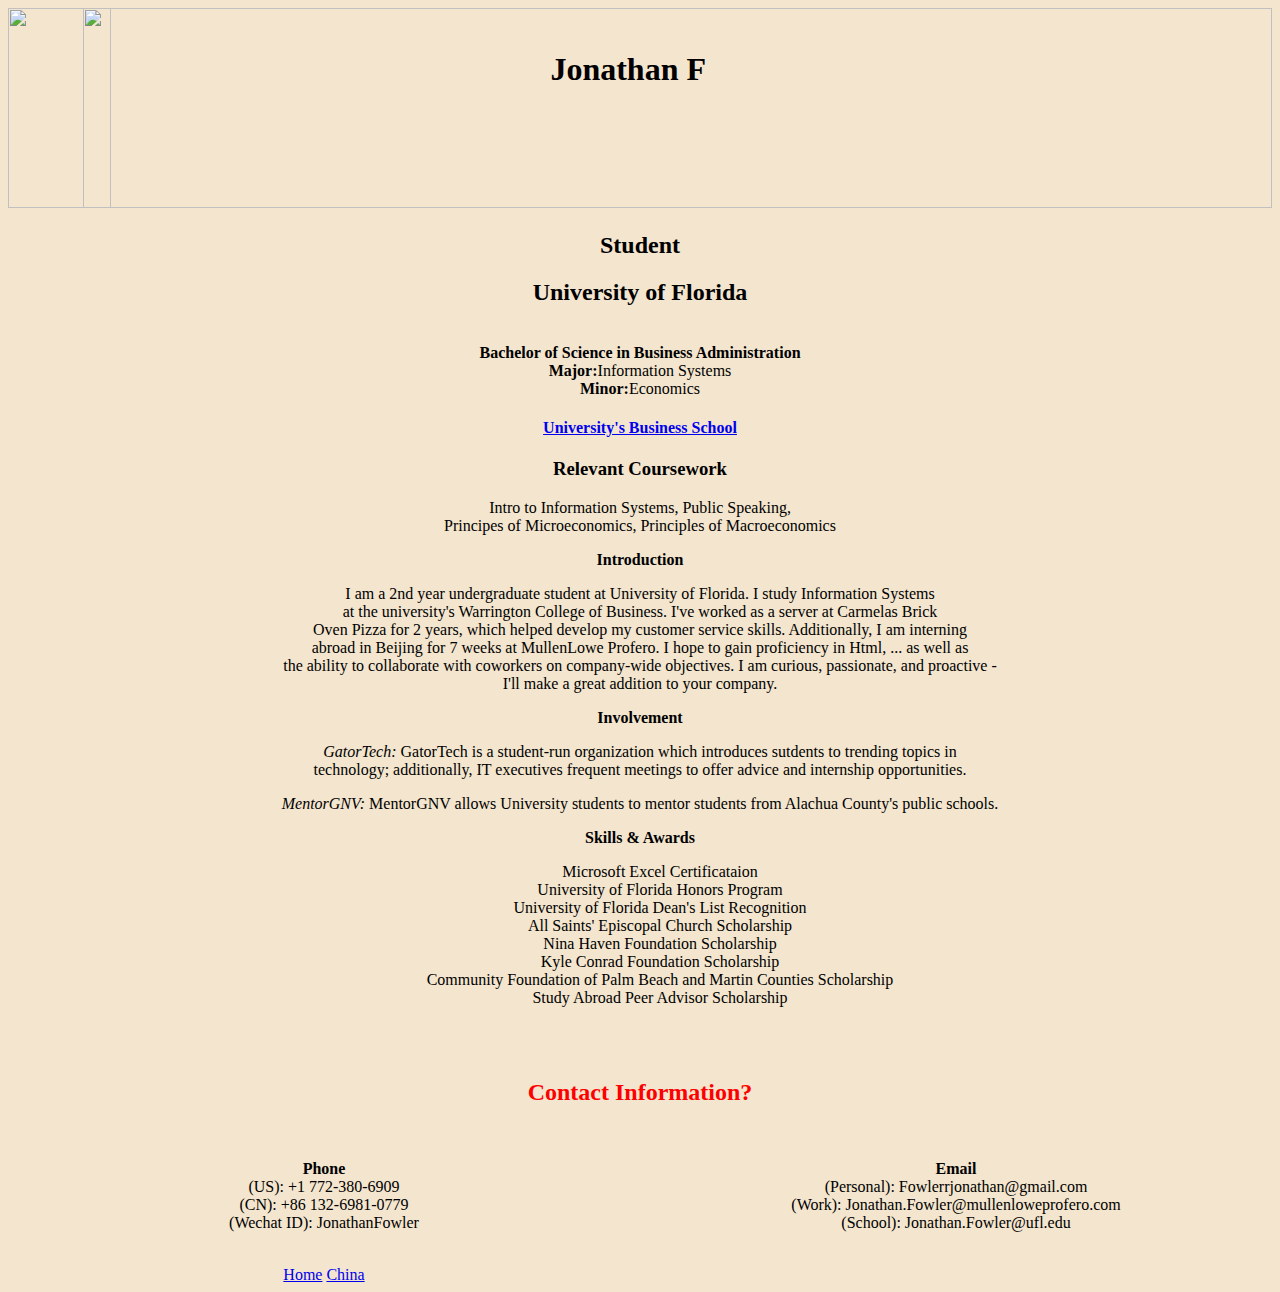
==== AtomProject1/Index.html @ cb8489a9 "changed introbackground" ====
<!DOCTYPE html>
<html>
<head>

<title>Jonathan Fowler</title>
<link type="text/css" rel="stylesheet" href="./main.css"

</head>
<body>

  <div class="main_img">
    <img id="wall" src="../AtomProject1/images/Sunrise.jpg">
  </div>

  <div>
    <img class="secondary_img" src="https://media.licdn.com/dms/image/C5603AQHwuJkNhJg6EQ/profile-displayphoto-shrink_200_200/0?e=1533772800&v=beta&t=RNCuKNlYmyp1EF8BEY6ilYtJXQiC7CIJ5NNOiWRqv4c">

  </div>

             <h1 class="name">Jonathan F</h1>
             <h2> Student </h2>

     <div>
            <h2> University of Florida</h2> <br>
            <strong>Bachelor of Science in Business Administration </strong> <br>
            <strong>Major:</strong>Information Systems </br>
            <strong>Minor:</strong>Economics
              <a href="https://warrington.ufl.edu/" target="_blank"> <h4>University's Business School</h4> </a>


         <h3>Relevant Coursework</h3>
            <p>Intro to Information Systems, Public Speaking, <br> Principes of Microeconomics, Principles of Macroeconomics </p>

      </div>

      <div>
                <p> <strong> Introduction </strong> </p>
                  <p> I am a 2nd year undergraduate student at University of Florida. I study Information Systems <br>
                    at the university's Warrington College of Business. I've worked as a server at Carmelas Brick <br>
                    Oven Pizza for 2 years, which helped develop my customer service skills. Additionally, I am interning <br>
                    abroad in Beijing for 7 weeks at MullenLowe Profero. I hope to gain proficiency in Html, ... as well as <br>
                    the ability to collaborate with coworkers on company-wide objectives. I am curious, passionate, and proactive - <br>
                    I'll make a great addition to your company.
                  </p>
      </div>

      <div>
                <p><strong>Involvement</strong></p>

                <p> <em>GatorTech:</em> GatorTech is a student-run organization which introduces sutdents to trending topics in <br>
                             technology; additionally, IT executives frequent meetings to offer advice and internship opportunities. </p>
                <p> <em>MentorGNV:</em> MentorGNV allows University students to mentor students from Alachua County's public schools.</p>
      </div>

      <div id="skills">
                 <p> <strong> Skills & Awards </strong>
                   <ul id="awards">
                    <li>Microsoft Excel Certificataion</li>
                    <li>University of Florida Honors Program</li>
                    <li>University of Florida Dean's List Recognition</li>
                    <li>All Saints' Episcopal Church Scholarship</li>
                    <li>Nina Haven Foundation Scholarship</li>
                    <li>Kyle Conrad Foundation Scholarship</li>
                    <li>Community Foundation of Palm Beach and Martin Counties Scholarship</li>
                    <li>Study Abroad Peer Advisor Scholarship</li>
                  </ul>

                </p> <br><br>
      </div>

      <div>
      <div id="contact">
                 <h2> Contact Information? </h2> <br>
      </div>



                   <p class="mobile"> <strong> Phone </strong> <br>
                    (US): +1 772-380-6909 <br>
                    (CN): +86 132-6981-0779 <br>
                    (Wechat ID): JonathanFowler <br> <br></p>


                    <p class="email"> <strong> Email </strong> <br>
                    (Personal): Fowlerrjonathan@gmail.com <br>
                    (Work): Jonathan.Fowler@mullenloweprofero.com <br>
                    (School): Jonathan.Fowler@ufl.edu <br> <br> <br></p>

      </div>

<div>
<a href="Index.html">Home</a>
<a href="../project2/Index2.html">China</a>
</div>
</body>
</html>

<!-- Call me crazy, but I think I'm having fun w this -->
---- AtomProject1/main.css ----
body{
background-color:#f3e5ce;
text-align:center;
}

.name{
  position:absolute;
    top: 30px;
    left: 43%;
}

#skills{
  ul.a {

  }
}


#intro{
  background-color:yellow;
}

.secondary_img {
    position: absolute;
    top: 8px;
    left: 1px;
    width: 15%;
    height: 200px;
}


#wall {
      width: 100%;
      height:200px;
      position:relative;
  }

  #awards{
    list-style-type:none;
  }

  #contact{
    color:red;
  }

.mobile{
    float:left;
    width:50%;
    display:inline-block;
}

.email{
    float:right;
    width:50%;
    display:inline-block;
}
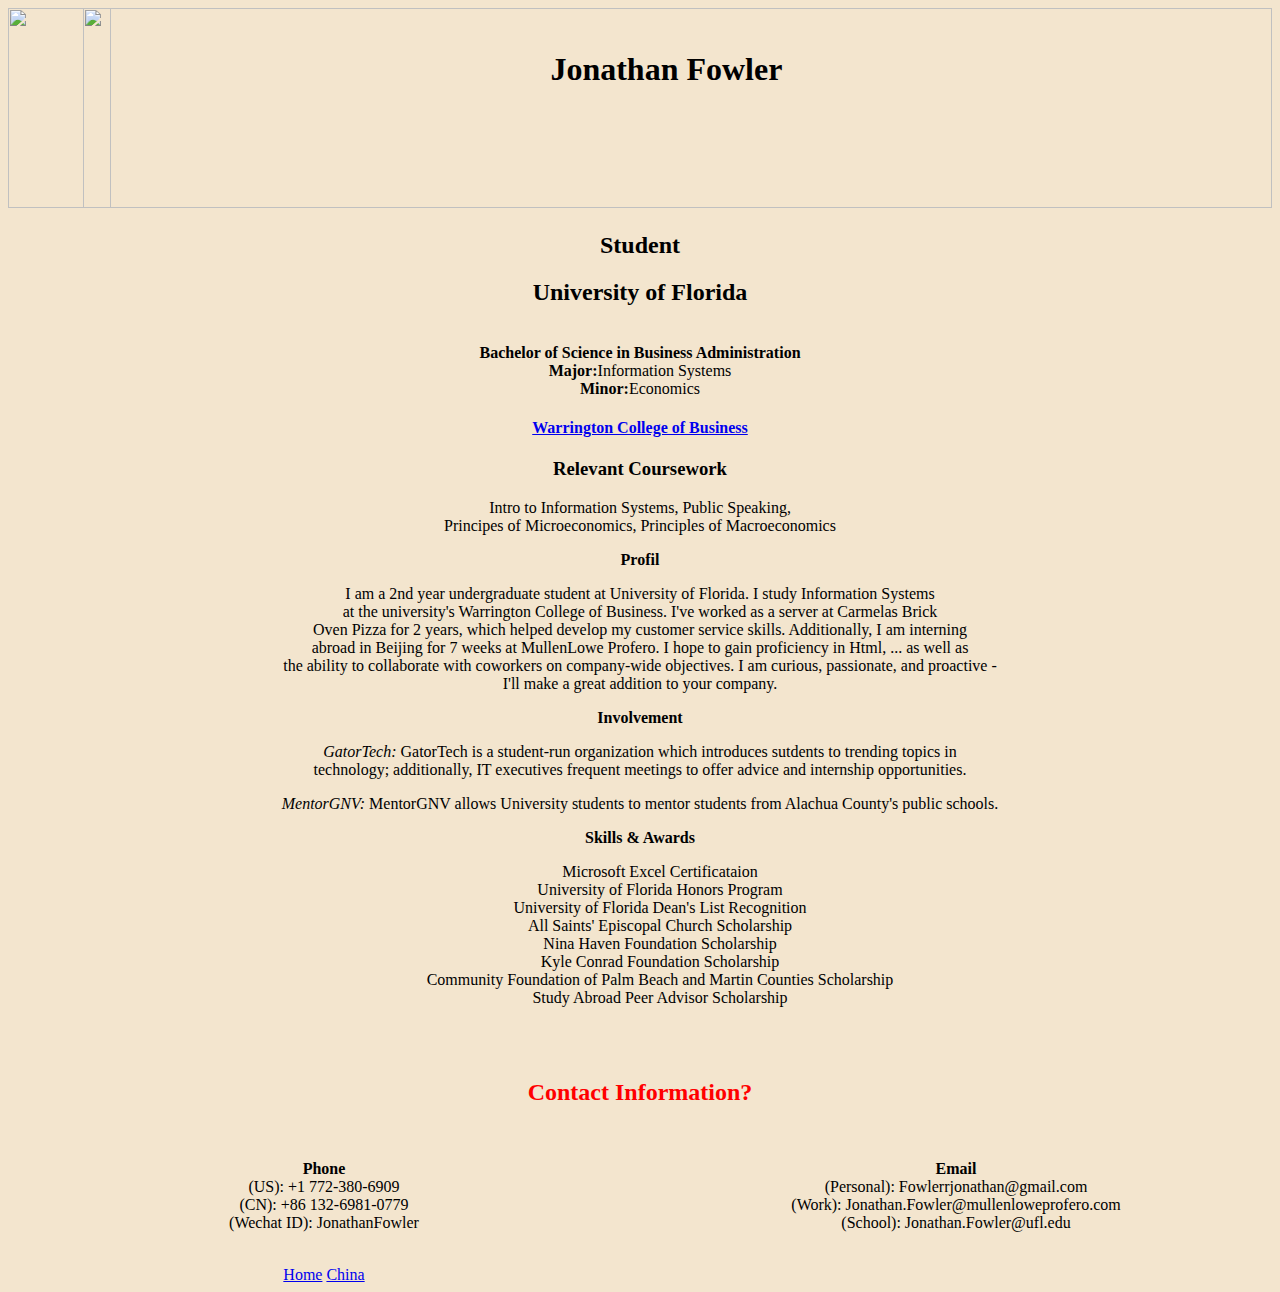
==== commit 3187204c: "First project files created" ====
--- a/AtomProject1/Index.html
+++ b/AtomProject1/Index.html
@@ -17,7 +17,7 @@
 
   </div>
 
-             <h1 class="name">Jonathan F</h1>
+             <h1 class="name">Jonathan Fowler</h1>
              <h2> Student </h2>
 
      <div>
@@ -25,7 +25,7 @@
             <strong>Bachelor of Science in Business Administration </strong> <br>
             <strong>Major:</strong>Information Systems </br>
             <strong>Minor:</strong>Economics
-              <a href="https://warrington.ufl.edu/" target="_blank"> <h4>University's Business School</h4> </a>
+              <a href="https://warrington.ufl.edu/" target="_blank"> <h4> Warrington College of Business </h4> </a>
 
 
          <h3>Relevant Coursework</h3>
@@ -34,7 +34,7 @@
       </div>
 
       <div>
-                <p> <strong> Introduction </strong> </p>
+                <p> <strong> Profil </strong> </p>
                   <p> I am a 2nd year undergraduate student at University of Florida. I study Information Systems <br>
                     at the university's Warrington College of Business. I've worked as a server at Carmelas Brick <br>
                     Oven Pizza for 2 years, which helped develop my customer service skills. Additionally, I am interning <br>
--- a/AtomProject1/main.css
+++ b/AtomProject1/main.css
@@ -17,7 +17,7 @@
 
 
 #intro{
-  background-color:yellow;
+  background-color:white;
 }
 
 .secondary_img {
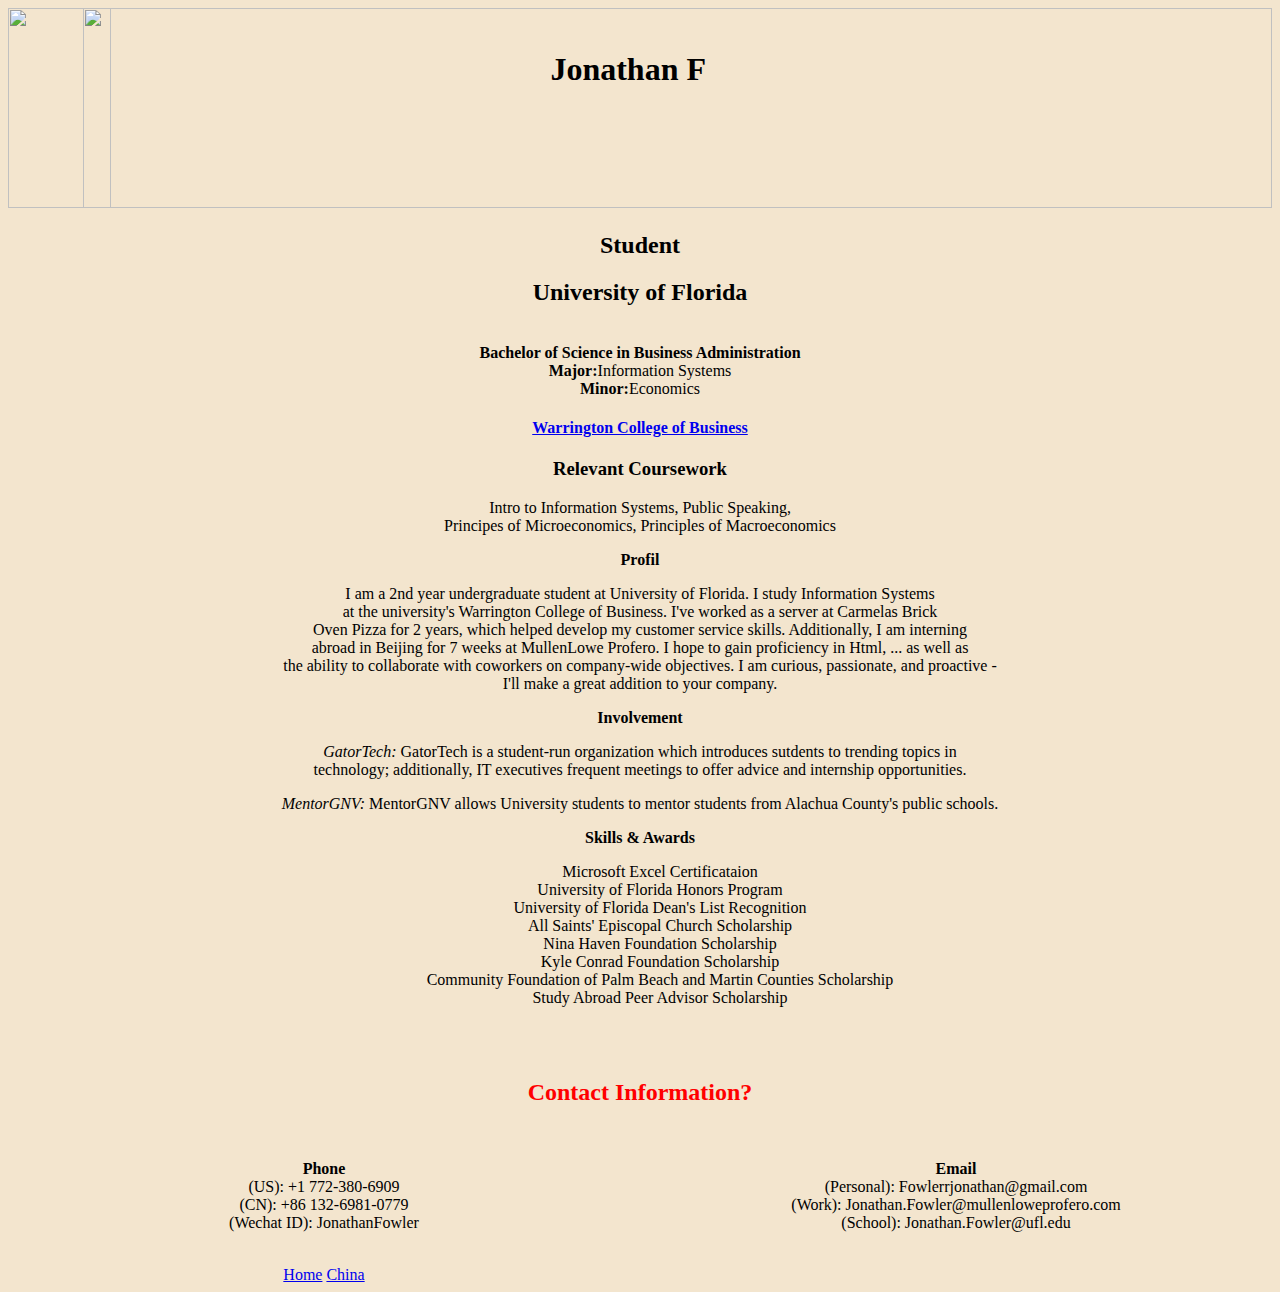
==== commit beeddf5e: "changed name" ====
--- a/AtomProject1/Index.html
+++ b/AtomProject1/Index.html
@@ -17,7 +17,7 @@
 
   </div>
 
-             <h1 class="name">Jonathan Fowler</h1>
+             <h1 class="name">Jonathan F</h1>
              <h2> Student </h2>
 
      <div>
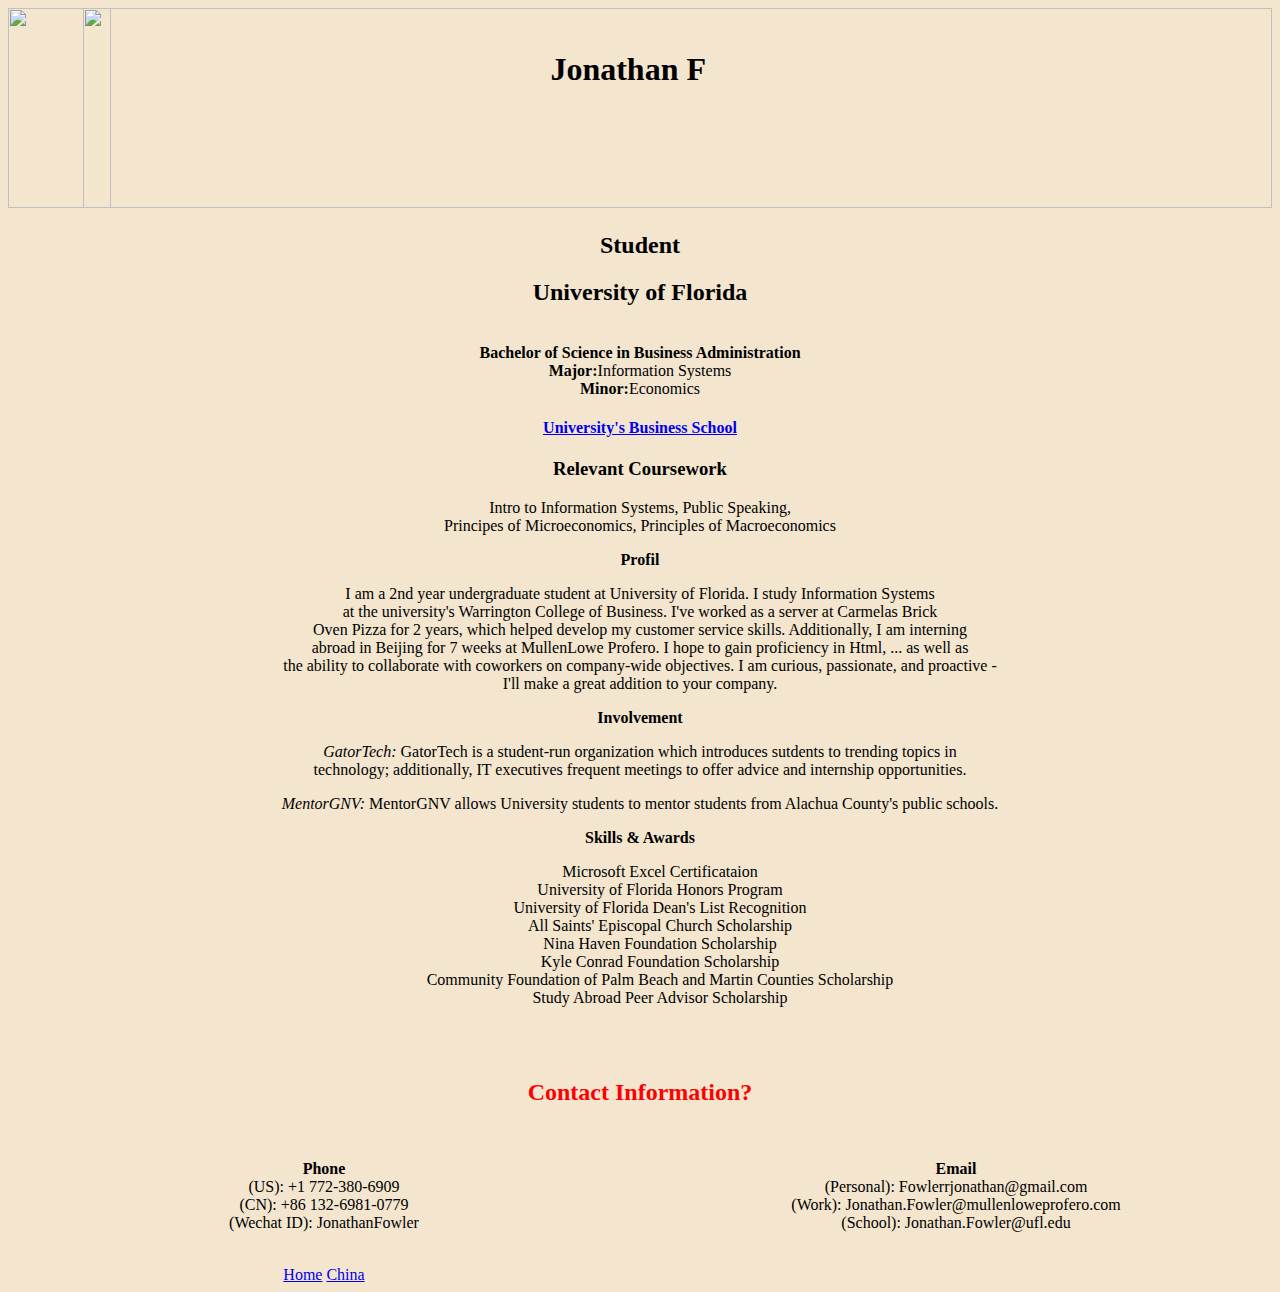
==== commit 43de9d5e: "Changed link name" ====
--- a/AtomProject1/Index.html
+++ b/AtomProject1/Index.html
@@ -25,7 +25,7 @@
             <strong>Bachelor of Science in Business Administration </strong> <br>
             <strong>Major:</strong>Information Systems </br>
             <strong>Minor:</strong>Economics
-              <a href="https://warrington.ufl.edu/" target="_blank"> <h4> Warrington College of Business </h4> </a>
+              <a href="https://warrington.ufl.edu/" target="_blank"> <h4>University's Business School</h4> </a>
 
 
          <h3>Relevant Coursework</h3>
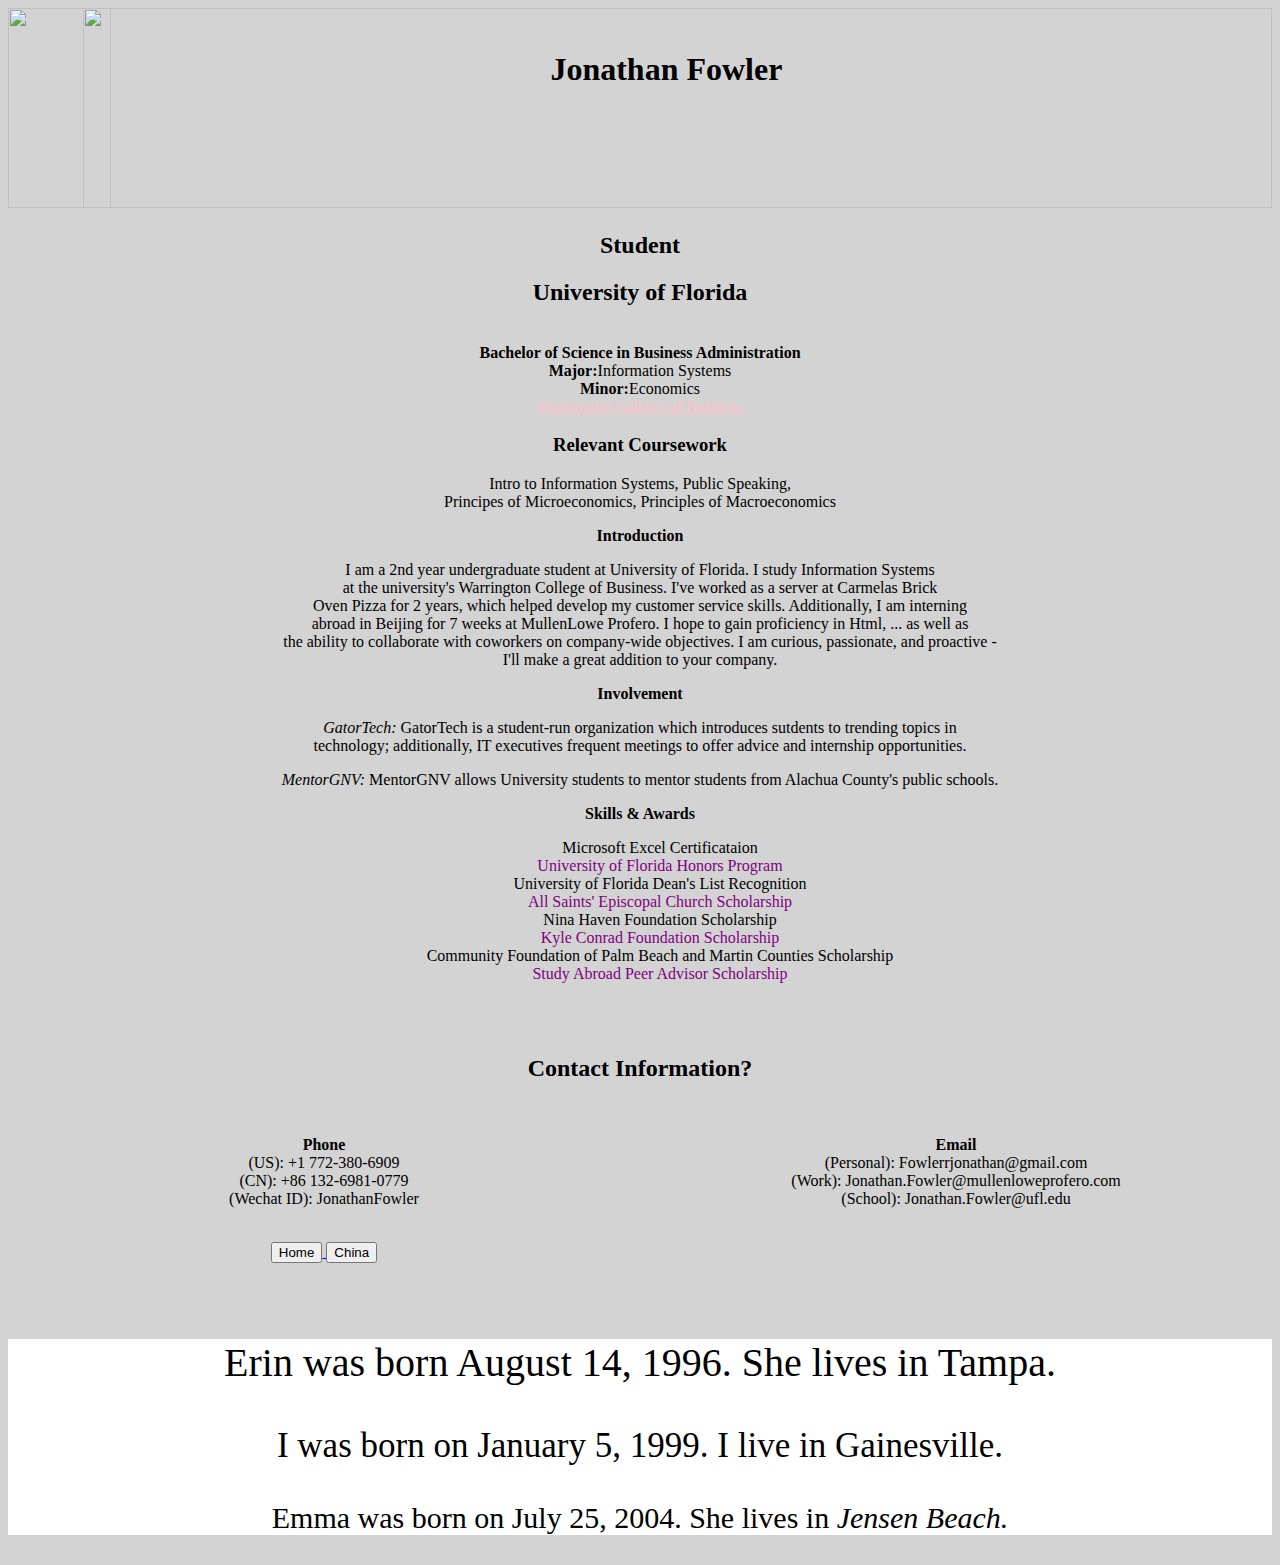
==== commit 5cfaea88: "Adding buttons and revising background" ====
--- a/AtomProject1/Index.html
+++ b/AtomProject1/Index.html
@@ -17,7 +17,7 @@
 
   </div>
 
-             <h1 class="name">Jonathan F</h1>
+             <h1 class="name">Jonathan Fowler</h1>
              <h2> Student </h2>
 
      <div>
@@ -25,7 +25,9 @@
             <strong>Bachelor of Science in Business Administration </strong> <br>
             <strong>Major:</strong>Information Systems </br>
             <strong>Minor:</strong>Economics
-              <a href="https://warrington.ufl.edu/" target="_blank"> <h4>University's Business School</h4> </a>
+     </div>
+     <div class="business">  <a href="https://warrington.ufl.edu/" target="_blank"> Warrington College of Business </a>
+     </div>
 
 
          <h3>Relevant Coursework</h3>
@@ -34,7 +36,7 @@
       </div>
 
       <div>
-                <p> <strong> Profil </strong> </p>
+                <p> <strong> Introduction </strong> </p>
                   <p> I am a 2nd year undergraduate student at University of Florida. I study Information Systems <br>
                     at the university's Warrington College of Business. I've worked as a server at Carmelas Brick <br>
                     Oven Pizza for 2 years, which helped develop my customer service skills. Additionally, I am interning <br>
@@ -88,9 +90,20 @@
 
       </div>
 
-<div>
-<a href="Index.html">Home</a>
-<a href="../project2/Index2.html">China</a>
+<div class="buttons">
+<a href="Index.html"> <button>Home</button> </a>
+<a href="../project2/Index2.html"> <button>China</button> </a>
+</div>
+
+<br><br>
+
+<div id="parent">
+  <div id="kid1"><p>Erin was born August 14, 1996. She lives in Tampa.</p></div>
+  <div id="kid2"><p>I was born on January 5, 1999. I live in Gainesville.</p></div>
+  <div id="kid3"><p>Emma was born on July 25, 2004. She lives in <em>Jensen Beach.</em></p></div>
+
+</div>
+
 </div>
 </body>
 </html>
--- a/AtomProject1/main.css
+++ b/AtomProject1/main.css
@@ -2,6 +2,7 @@
 background-color:#f3e5ce;
 text-align:center;
 }
+
 
 .name{
   position:absolute;
@@ -9,16 +10,27 @@
     left: 43%;
 }
 
-#skills{
-  ul.a {
 
-  }
+
+
+.business a:link{
+    color:pink;
+}
+
+.business a:visited{
+    color:green;
+}
+
+.business a:hover{
+    color:red;
+}
+
+.business a:active{
+    color:red;
 }
 
 
-#intro{
-  background-color:white;
-}
+
 
 .secondary_img {
     position: absolute;
@@ -39,9 +51,6 @@
     list-style-type:none;
   }
 
-  #contact{
-    color:red;
-  }
 
 .mobile{
     float:left;
@@ -54,3 +63,55 @@
     width:50%;
     display:inline-block;
 }
+
+#awards li:nth-child(2){
+  color:purple;
+}
+
+#awards li:nth-child(4){
+  color:purple;
+  }
+
+#awards li:nth-child(6){
+  color:purple;
+}
+
+#awards li:nth-child(8){
+  color:purple;
+}
+
+@media only screen and (max-width: 600px) and (min-width: 450px){
+    body {
+        background-color: lightblue;
+        font-size:100px;
+
+    }
+}
+
+@media only screen and (min-width:601px) {
+  body{
+    background-color:lightgray;
+  }
+}
+
+.buttons{
+  text-align:center;
+}
+
+#parent{
+  background:white;
+
+}
+
+#kid1{
+  font-size:40px;
+
+}
+
+#kid2{
+  font-size:35px;
+}
+
+#kid3{
+  font-size:30px;
+}
